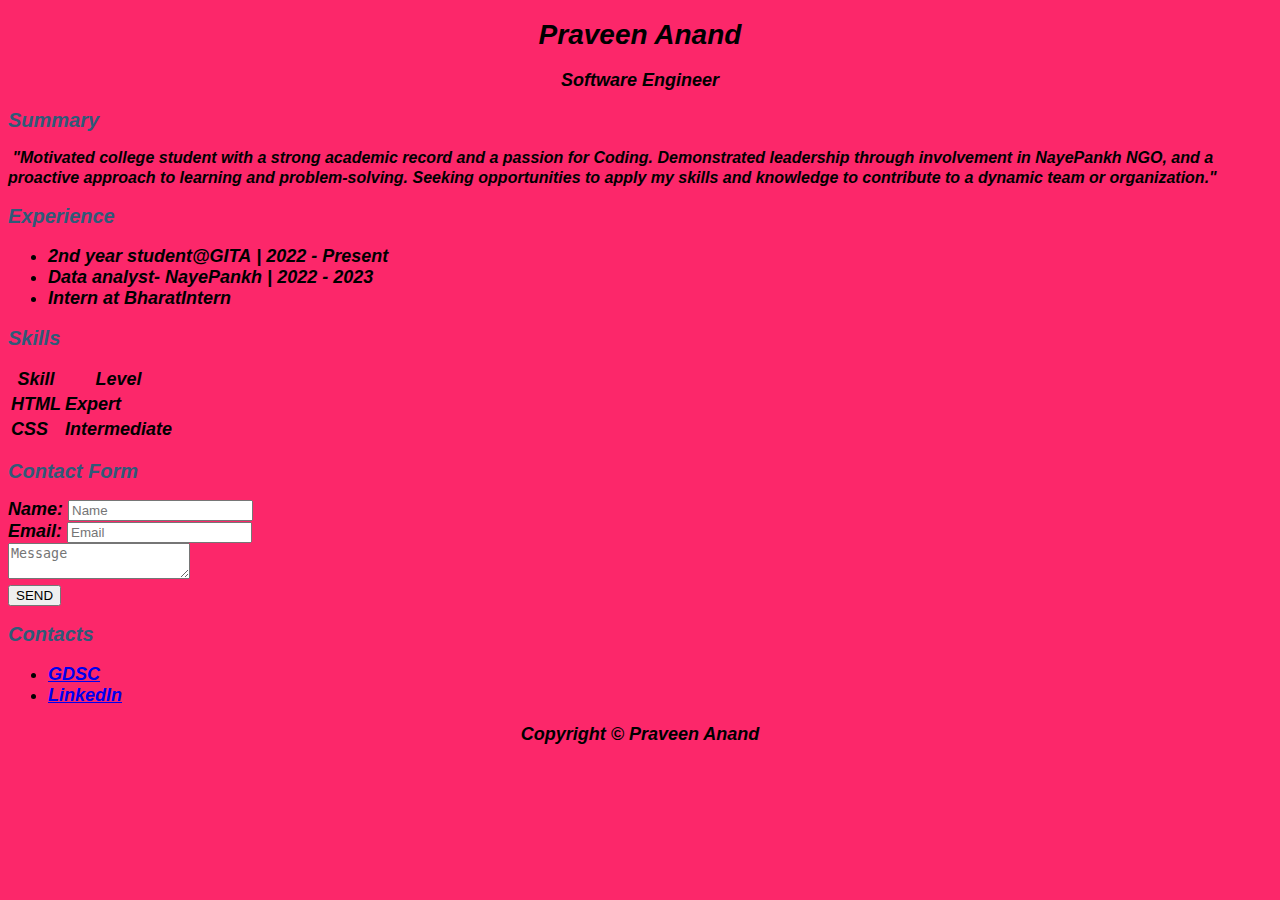
==== index.html @ e8fb17cc "index file added" ====
<!DOCTYPE html>
<html>
    <title>PRAVEEN</title>
    <link rel="stylesheet" href="resumee.css">
    <body>
        <header>
        <h1>Praveen Anand</h1>
        <p id="position">Software Engineer</p>
        </header>
        <section>
        <h2>Summary</h2>
       
        <p class="summary"><img src="https://cdn2.iconfinder.com/data/icons/avatars-99/62/avatar-370-456322-512.png" width="80px" alt="">
            "Motivated college student with a strong academic record and a passion for Coding.
             Demonstrated leadership through involvement in NayePankh NGO, and a proactive approach to learning and problem-solving.
              Seeking opportunities to apply my skills and knowledge to contribute to a dynamic team or organization." </p>
        </section>
        <section>
        <h2>Experience</h2>
        <ul id="experience">
            <li>
                <b>2nd year student@GITA</b> | 2022 - Present
            </li>
            <li>
                <b> Data analyst- NayePankh</b> | 2022 - 2023
            </li>
            <li>
                <b>Intern at BharatIntern</b> 
            </li>
        </ul>
        </section>
        <section>
        <h2>Skills</h2>
        <table id="skills">
      <tr><th>Skill</th>
      <th>Level</th></tr>
      <tr><td>HTML</td>
      <td>Expert</td></tr>
      <tr><td>CSS</td>
      <td>Intermediate</td></tr>
        </table>
        </section>
        <section>
            <h2>Contact Form</h2>
            <form id="contact-form">
                <label for="name">Name: </label><input placeholder="Name" id="name" type="text" /><br>
                <label for="email">Email: </label><input placeholder="Email" id="email" type="email" /><br>
                <textarea placeholder="Message"></textarea><br>
                <input type="submit" value="SEND">
            </form>
        </section>
        <footer>
        <h2>Contacts</h2>
        <ul id="contacts">
        <li><a href="https://gdsc.community.dev/u/mz2y6x/#/about" target="">GDSC</a></li>
        <li><a href="https://www.linkedin.com/in/praveen-anand-02i" target="_blank">LinkedIn</a></li>
        </ul>
        <p id="copyright">Copyright &copy; Praveen Anand</p>
        </footer>
    </body>
</html>
---- resumee.css ----
h1{ font-size:28px;
    text-transform:center;
}
#position{
    font-size:18px;
}

.summary{
    font-size:16px;
    line-height:20px;
}

h2{
    color:#2f5a78;
    font-size:20px;
}
body{
    background-color: rgb(252, 39, 106);
    font-weight:bold;
    font-style:italic;
    font-family:arial;
    font-size:18px;;
}
header{
    text-align:center;
}
#copyright{
    text-align:center;
}
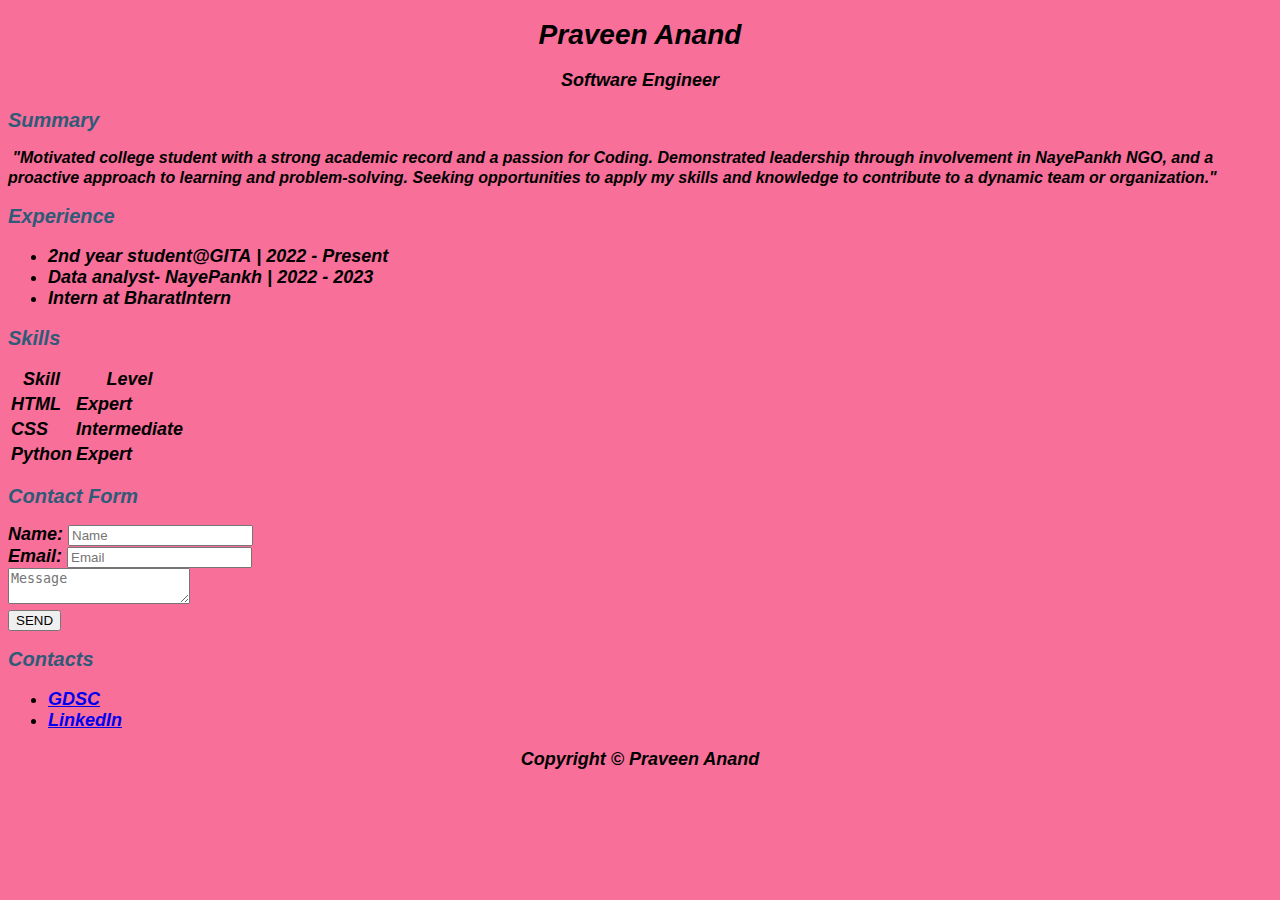
==== commit 3ddf65bc: "Update index.html" ====
--- a/index.html
+++ b/index.html
@@ -38,6 +38,8 @@
       <td>Expert</td></tr>
       <tr><td>CSS</td>
       <td>Intermediate</td></tr>
+        <tr><td>Python</td>
+        <td>Expert</td></tr>
         </table>
         </section>
         <section>
@@ -58,4 +60,4 @@
         <p id="copyright">Copyright &copy; Praveen Anand</p>
         </footer>
     </body>
-</html>+</html>
--- a/resumee.css
+++ b/resumee.css
@@ -15,7 +15,7 @@
     font-size:20px;
 }
 body{
-    background-color: rgb(252, 39, 106);
+    background-color: rgb(248, 111, 154);
     font-weight:bold;
     font-style:italic;
     font-family:arial;
